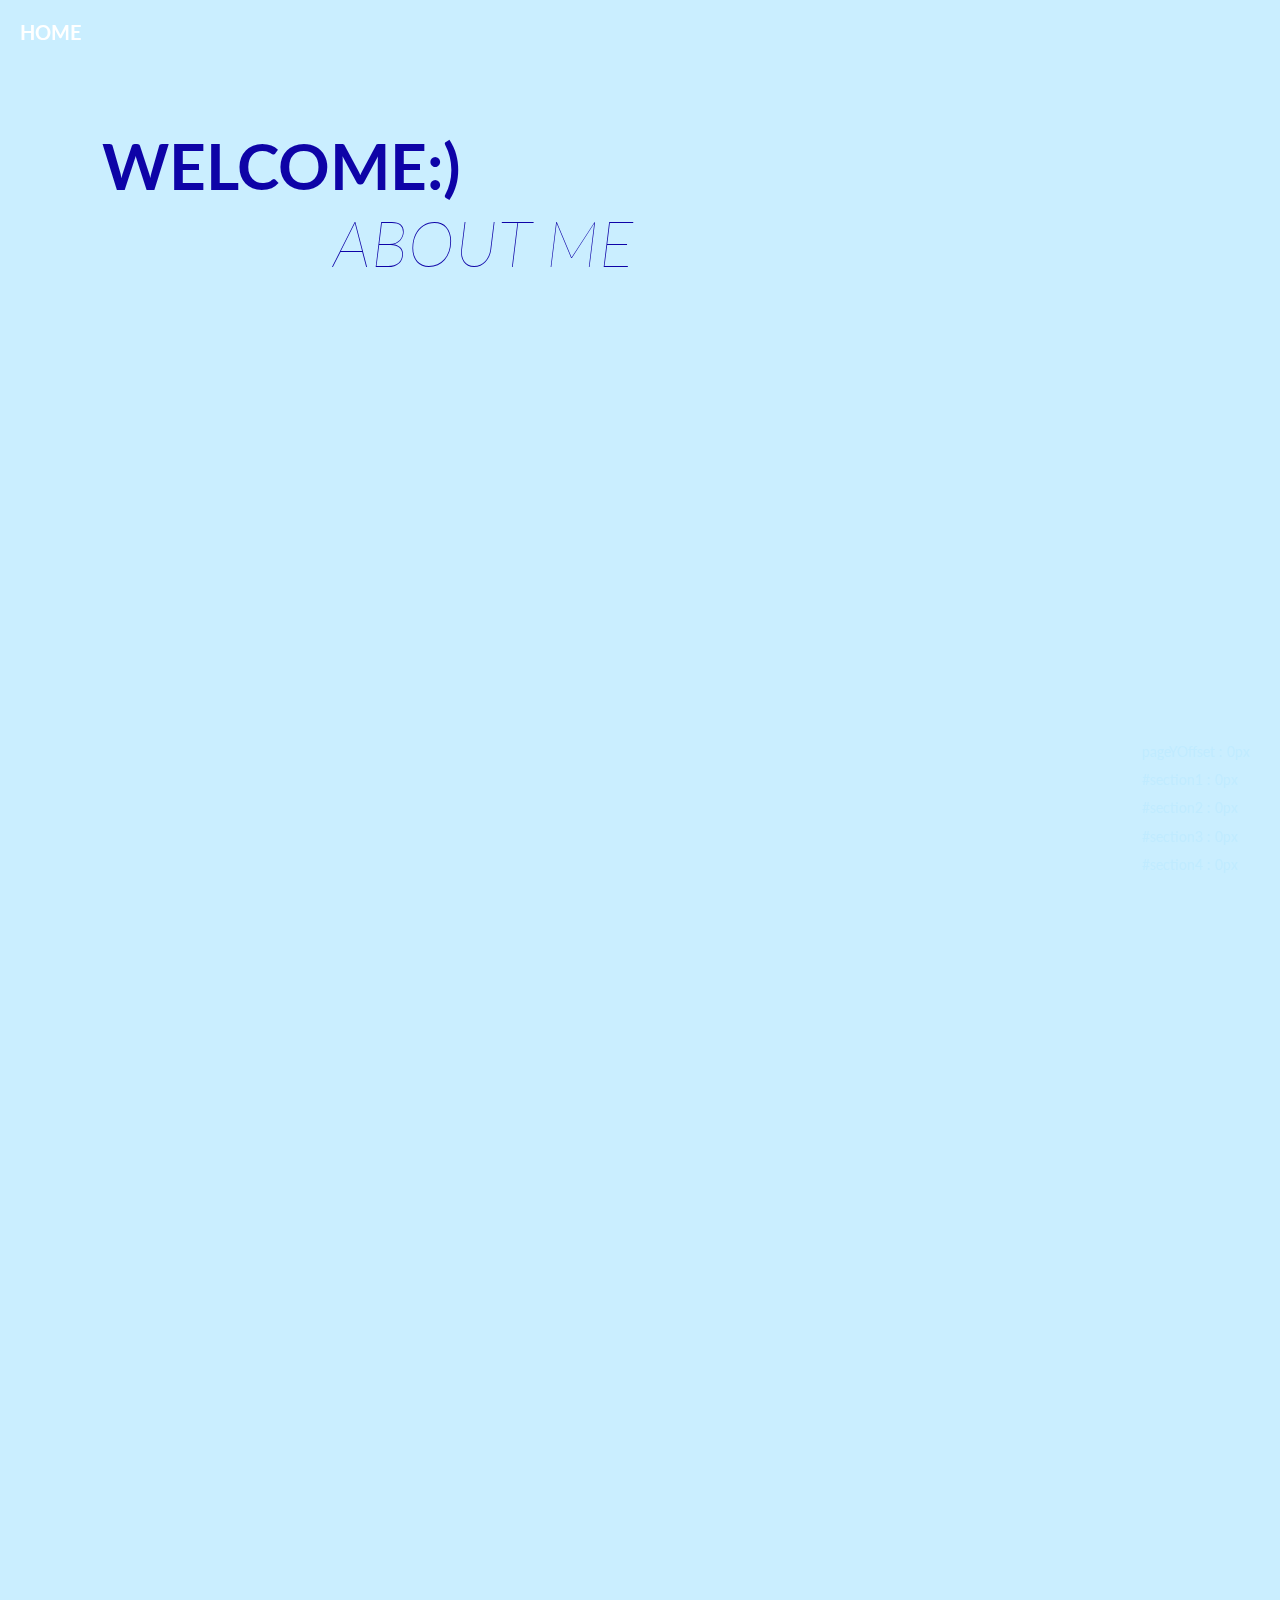
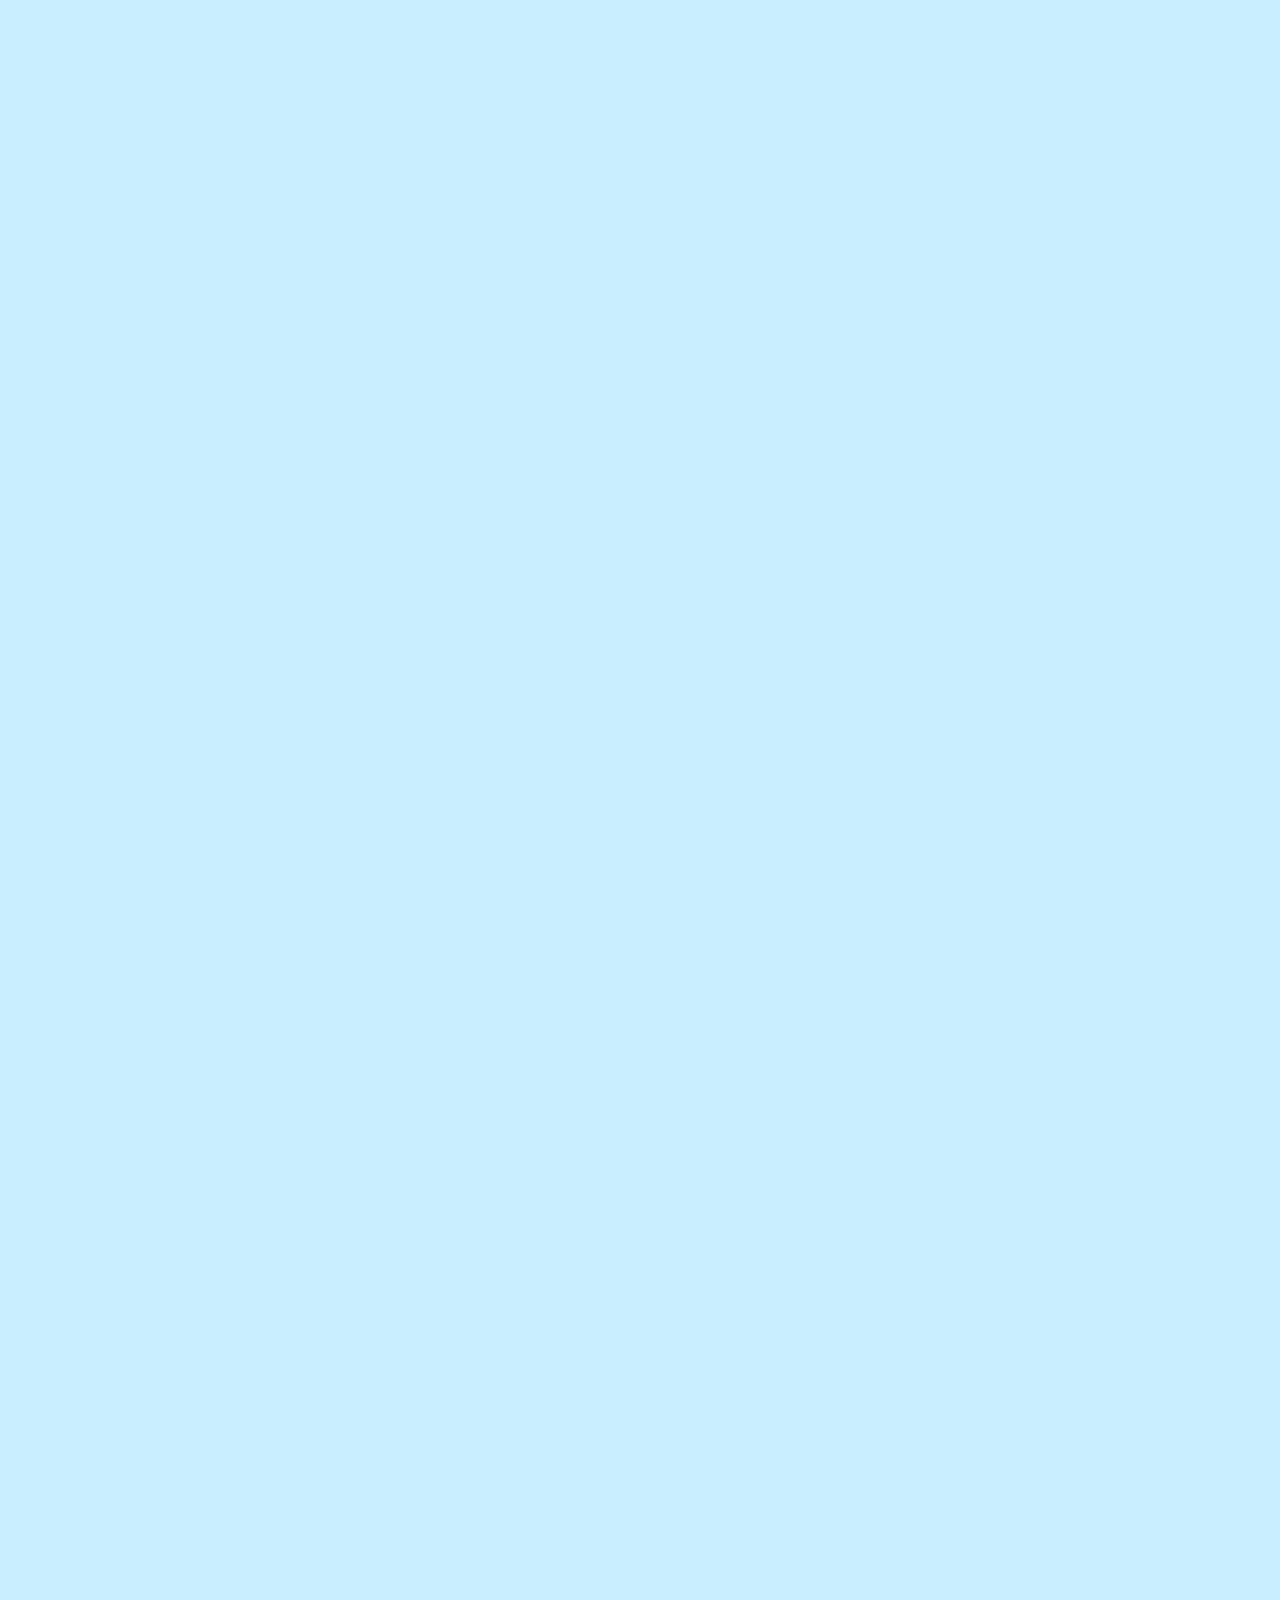
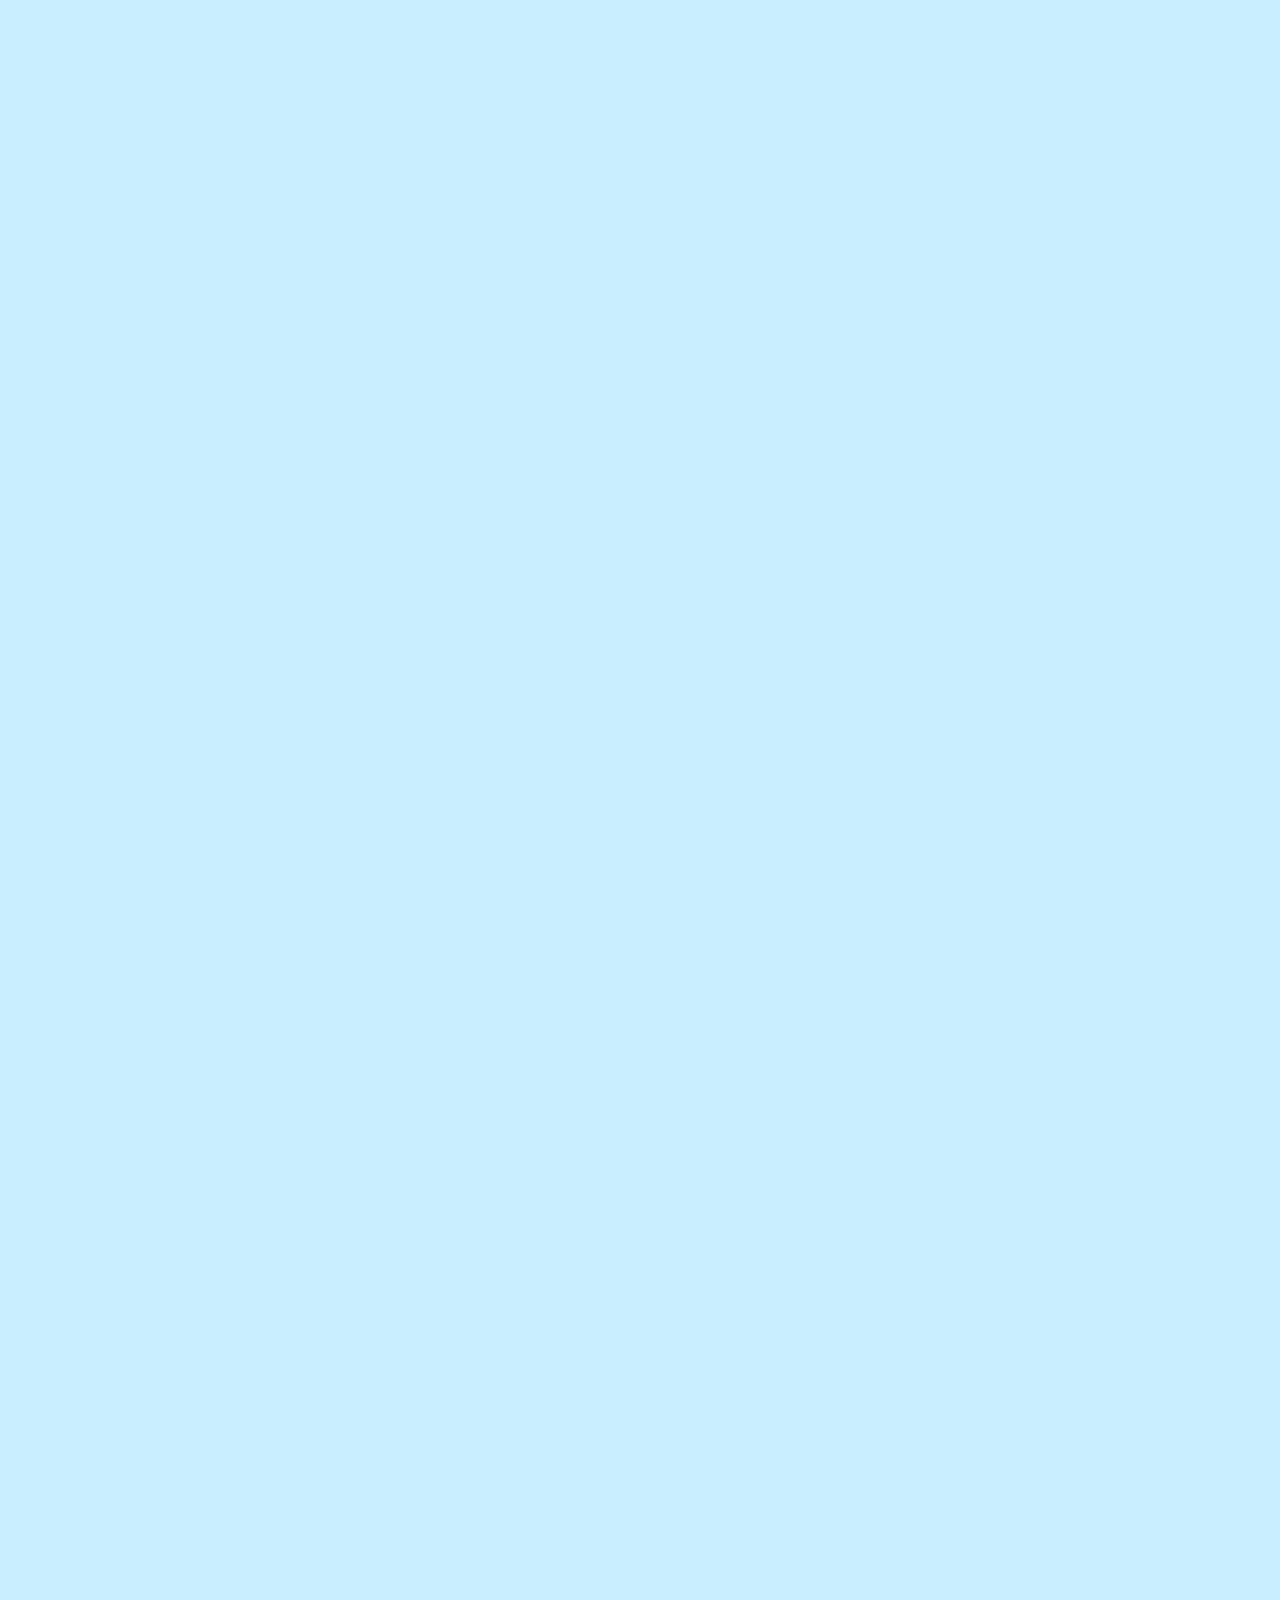
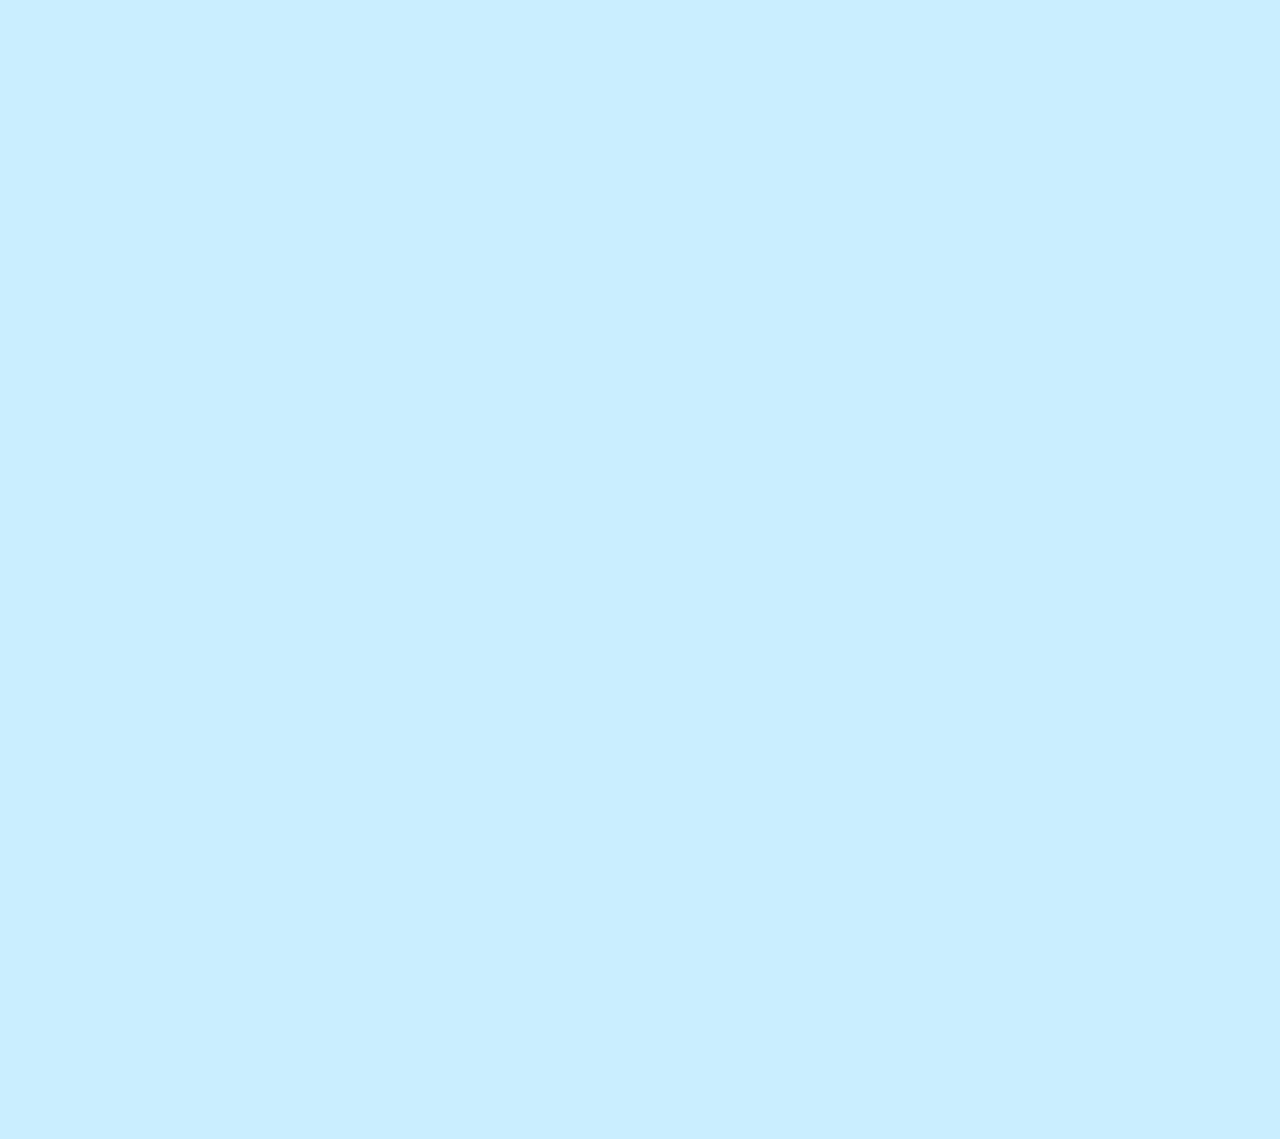
==== index2.html @ fe3897a8 "Add files via upload" ====
<!DOCTYPE html>
<html lang="ko">
    <head>
        <meta charset="UTF-8">
        <meta name="viewport" content="width=device-width, initial-scale=1.0">
        <title>Parallax Effect01 - Javascript</title>
    
        <!-- webfonts -->
        <link href="https://fonts.googleapis.com/css?family=Lato:100,300,700,900&display=swap" rel="stylesheet">
        <link rel="stylesheet" type="text/css" href="style2.css">
        
    </head>
    <body>
    
        <!-- info -->
        
        <div class="info left">
            <h1><a href="main.html">HOME</a></h1>
            
        </div>
    
        <div class="info bottom">
            <ul>
                <li>pageYOffset : <span class="pageYOffset">0</span>px</li>
                <li>#section1 : <span class="s1OT">0</span>px</li>
                <li>#section2 : <span class="s2OT">0</span>px</li>
                <li>#section3 : <span class="s3OT">0</span>px</li>
                <li>#section4 : <span class="s4OT">0</span>px</li>
            
            </ul>
        </div>
        <!-- //info -->
    
        <!-- main -->
        <main>
            <section id="wrap">
                <h1>WELCOME:) <em>ABOUT ME</em></h1>
                <div class="contents">
                    <section id="section1" class="content-item">
                        <span class="content-item-num">01</span>
                        <h2 class="content-item-title"></h2>
                        <figure class="content-item-imgWrap">
                            <div class="content-item-img"></div>
                        </figure>
                        <p class="content-item-desc">저는 중국에서 유학생활을 하고 대학을 졸업했고 지금은 서울에서 거주하고 있습니다:).</p>
                    </section>
                    <section id="section2" class="content-item">
                        <span class="content-item-num">02</span>
                        <h2 class="content-item-title"></h2>
                        <figure class="content-item-imgWrap">
                            <div class="content-item-img"></div>
                        </figure>
                        <p class="content-item-desc">I Love Sky! I Love Flying!</p>
                    </section>
                    <section id="section3" class="content-item">
                        <span class="content-item-num">03</span>
                        <h2 class="content-item-title"></h2>
                        <figure class="content-item-imgWrap">
                            <div class="content-item-img"></div>
                        </figure>
                        <p class="content-item-desc">Let's Travel! I Love Travel:)</p>
                    </section>
                    <section id="section4" class="content-item">
                        <span class="content-item-num">04</span>
                        <h2 class="content-item-title"></h2>
                        <figure class="content-item-imgWrap">
                            <div class="content-item-img"></div>
                        </figure>
                        <p class="content-item-desc">매 순간에 최선을 다하고, 끊임없이 변화하는 Wecoder!.</p>
                    </section>
                    
                    </section>
                </div>
            </section>
        </main>
        <!-- //main -->
        <script>
            window.addEventListener("scroll", () => {
            let pageYOffset = window.pageYOffset + screen.height;
            
            //console.log(parseInt(pageYOffset))
            
            //출력용
            document.querySelector(".pageYOffset").textContent = parseInt(pageYOffset);
            
            document.querySelector(".s1OT").textContent = document.getElementById("section1").offsetTop
            document.querySelector(".s2OT").textContent = document.getElementById("section2").offsetTop
            document.querySelector(".s3OT").textContent = document.getElementById("section3").offsetTop
            document.querySelector(".s4OT").textContent = document.getElementById("section4").offsetTop
            
            //출력용 레드
            if ( pageYOffset > document.getElementById("section1").offsetTop ){
            document.querySelector(".s1OT").style.color = "red";
            } else {
            document.querySelector(".s1OT").style.color = "black";
            }
            if ( pageYOffset > document.getElementById("section2").offsetTop ){
            document.querySelector(".s2OT").style.color = "red";
            } else {
            document.querySelector(".s2OT").style.color = "black";
            }
            if ( pageYOffset > document.getElementById("section3").offsetTop ){
            document.querySelector(".s3OT").style.color = "red";
            } else {
            document.querySelector(".s3OT").style.color = "black";
            }
            if ( pageYOffset > document.getElementById("section4").offsetTop ){
            document.querySelector(".s4OT").style.color = "red";
            } else {
            document.querySelector(".s4OT").style.color = "black";
            }
            
            //나타나기
            if( pageYOffset > document.getElementById("section1").offsetTop ){
            document.getElementById("section1").classList.add("show");
            } else {
            document.getElementById("section1").classList.remove("show");
            }
            if( pageYOffset > document.getElementById("section2").offsetTop ){
            document.getElementById("section2").classList.add("show");
            } else {
            document.getElementById("section2").classList.remove("show");
            }
            if( pageYOffset > document.getElementById("section3").offsetTop ){
            document.getElementById("section3").classList.add("show");
            } else {
            document.getElementById("section3").classList.remove("show");
            }
            if( pageYOffset > document.getElementById("section4").offsetTop ){
            document.getElementById("section4").classList.add("show");
            } else {
            document.getElementById("section4").classList.remove("show");
            }
            
            });
            </script>
            
     
    </body>
</html>
---- style2.css ----
/* reset */
font-face {
    font-family: 'Chosunilbo_myungjo';
    src: url('https://cdn.jsdelivr.net/gh/projectnoonnu/noonfonts_one@1.0/Chosunilbo_myungjo.woff') format('woff');
    font-weight: normal;
    font-style: normal;
    
}
        
*, *::before, *::after {
    box-sizing: border-box; 
    margin: 0;
    padding: 0;
}

a {
    text-decoration: none;
    color: #fff;
    transition: all 0.2s;
}

a:hover {
    border-bottom: 1px dashed #fff;
}

img {
    width: 100%;
    vertical-align: top;
}

ul {
    padding: 10px 20px;
}

li {
    list-style: none;
}

/* info */
.info {
    position: fixed;
    z-index: 1000;
}

.info h1 {
    font-size: 20px;
    margin-bottom: 8px;
}

.info h1 a {
    color: #ffffff;
}

.info p, .info li {
    font-size: 14px;
    line-height: 1.8;
    margin-bottom: 3px;
    color: #bdeaffce;
}

.info li span {
    color: #bdeaffce;
} 

.info li.active a:last-child {
    background: #bdeaffce;
    color: #fff;
}

.info.left {
    left: 20px;
    top: 20px;
    
}

.info.right {
    right: 10px;
    top: 10px;
}

.info.right a {
    display: inline-block;
    margin-left: 5px;
    width: 20px; height: 20px;
    border: 1px dashed #bdeaffce;
    border-radius: 50%;
    text-align: center;
    line-height: 20px;
    font-size: 12px;
    transition: all 0.2s;
    color: #bdeaffce;
}

.info.right a:hover {
    background: #bdeaffce;
    color: #fff;
}

.info.bottom {
    right: 10px;
    bottom: 10px;
}

.info.view {
    left: 20px;
    bottom: 20px;
}

.info.view a {
    color: #000;
    border: 1px solid #000;
    border-radius: 30px;
    padding: 5px 30px;
}

@media (max-width: 800px){
    .info.bottom {display: none;}
    .info.right {display: none;}
}

/* main */
body {
    --color-h1: #0e03a7;
    --color-title: #fff;
    --color-sub: #fff;
    --color-link: #fff;
    --color-bg: #ccc;
    --font-family: 'Lato','Chosunilbo_myungjo';
    --aspect-ratio: 33/17;
    --image-width-max: 400  px;

    background-color: #bdeaffce;
    font-family: var(--font-family);
    color: var(--color-title);
}
h1 {
    color: firebrick;}

#wrap h1 {
    font-size: 5vw;
    line-height: 1.2;
    color: var(--color-h1);
    padding: 10vw 8vw 0 8vw;
    text-transform: uppercase;
}

#wrap h1 em {
    display: block;
    font-family: 'Lato';
    font-weight: 100;
    padding-left: 18vw;
}

.contents {
    margin: 0 auto 35vh;
    width: 100%;
    overflow: hidden;
}

.content-item {
    position: relative;
    /* --image-width: calc(var(--image-width-max) * var(--aspect-ratio));
    width: var(--image-width); */
    width: 1000px;
    max-width: 90vw;
    margin: 60vh 0 60vh;
}

.content-item:nth-child(even) {
    margin-left: auto;
}

.content-item-num {
    font-size: 25vw;
    font-weight: 100;
    position: absolute;
    right: -5vw;
    top: -20vw;
    opacity: 0.07;
    color: rgb(54, 0, 250);
}

.content-item:nth-child(even) .content-item-num {
    right: auto;
    left: -5vw;
    color:rgb(54, 0, 250)
}

.content-item-title {
    text-align: right;
    font-weight: 300;
    text-transform: capitalize;
    color: rgb(71, 4, 255);
    padding-bottom: 0.8vw;
    font-size: 1.5rem;
}

.content-item:nth-child(even) .content-item-title {
    text-align: left;
}

.content-item-imgWrap {
    position: relative;
    --width: 100%;
    width: var(--width);
    padding-bottom: calc(var(--width) / (var(--aspect-ratio)));
    overflow: hidden;
    background: #ccc;
}

.content-item-img {
    width: var(--width);
    --overflow: 60px;
    position: absolute;
    top: calc(-2 * var(--overflow));
    height: calc(100% + (2 * var(--overflow)));
    background-size: cover;
    background-position: 50% 0;
}

.content-item-desc {
    font-size: 5vw;
    line-height: 1.4;
    text-transform: uppercase;
    color:rgba(22, 102, 250, 0.534);
    text-align: right;
    word-break: keep-all;
    margin-top: -6vw;
    margin-right: -1vw;
    margin-top: 1vw;
    position: relative;
    z-index: 20;
    font-weight: normal;
    font-size: 50px;
}

.content-item:nth-child(even) .content-item-desc {
    text-align: left;
    margin-right: 0;
    margin-left: -4vw;
}

#section1 .content-item-img {
    background-image: url(shanghai1.jpg);

}

#section2 .content-item-img {
    background-image: url(sky.jpg);
}

#section3 .content-item-img {
    background-image: url(arizona.jpg);
}

#section4 .content-item-img {
    background-image: url(road.jpg);
}

/* 한번에 나타나기 */
 .contents > section {
    opacity: 0;
    transform: translateX(-200px);
    transition: all 1s;
}

.contents > section:nth-child(even) {
    transform: translateX(200px);
}

.contents > section.show {
    opacity: 1;
    transform: translateX(0);
} */

/* 개별적으로 나타나기 */
.contents > section .content-item-num     {opacity: 0; transform: translateY(200px); transition: all 1s .1s cubic-bezier(0, 0.87, 0.26, 1.04);}
.contents > section .content-item-title   {opacity: 0; transform: translateX(200px); transition: all 1s .3s cubic-bezier(0, 0.87, 0.26, 1.04);}
.contents > section .content-item-imgWrap {opacity: 0; transform: translateY(200px); transition: all 1s .6s cubic-bezier(0, 0.87, 0.26, 1.04);}
.contents > section .content-item-desc    {opacity: 0; transform: translateX(200px); transition: all 1s .9s cubic-bezier(0, 0.87, 0.26, 1.04);}

.contents > section:nth-child(odd) .content-item-title {transform: translateX(-200px);}
.contents > section:nth-child(odd) .content-item-desc {transform: translateX(-200px);}

.contents > section.show .content-item-num     {transform: translateY(0); opacity: .07;}
.contents > section.show .content-item-title   {transform: translateX(0); opacity: 1;}
.contents > section.show .content-item-imgWrap {transform: translateY(0); opacity: 1;}
.contents > section.show .content-item-desc    {transform: translateY(0); opacity: 1;}
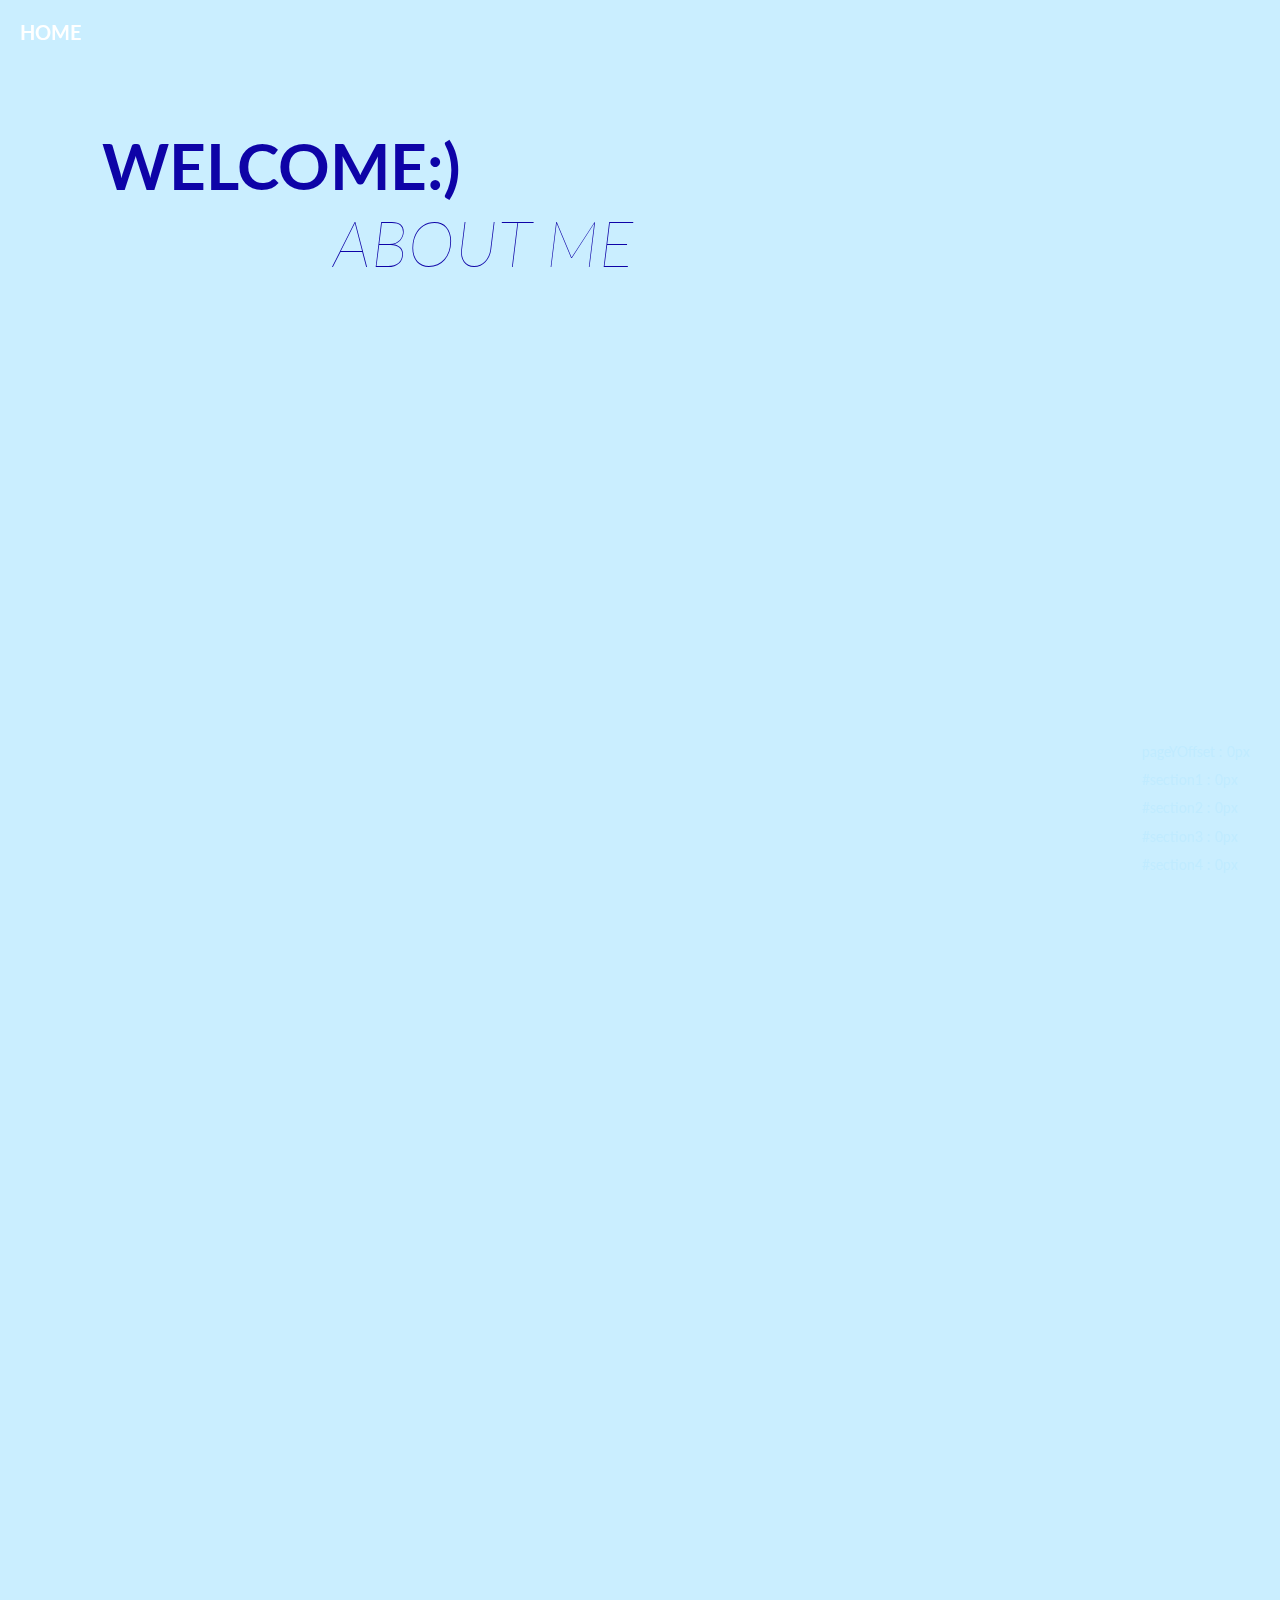
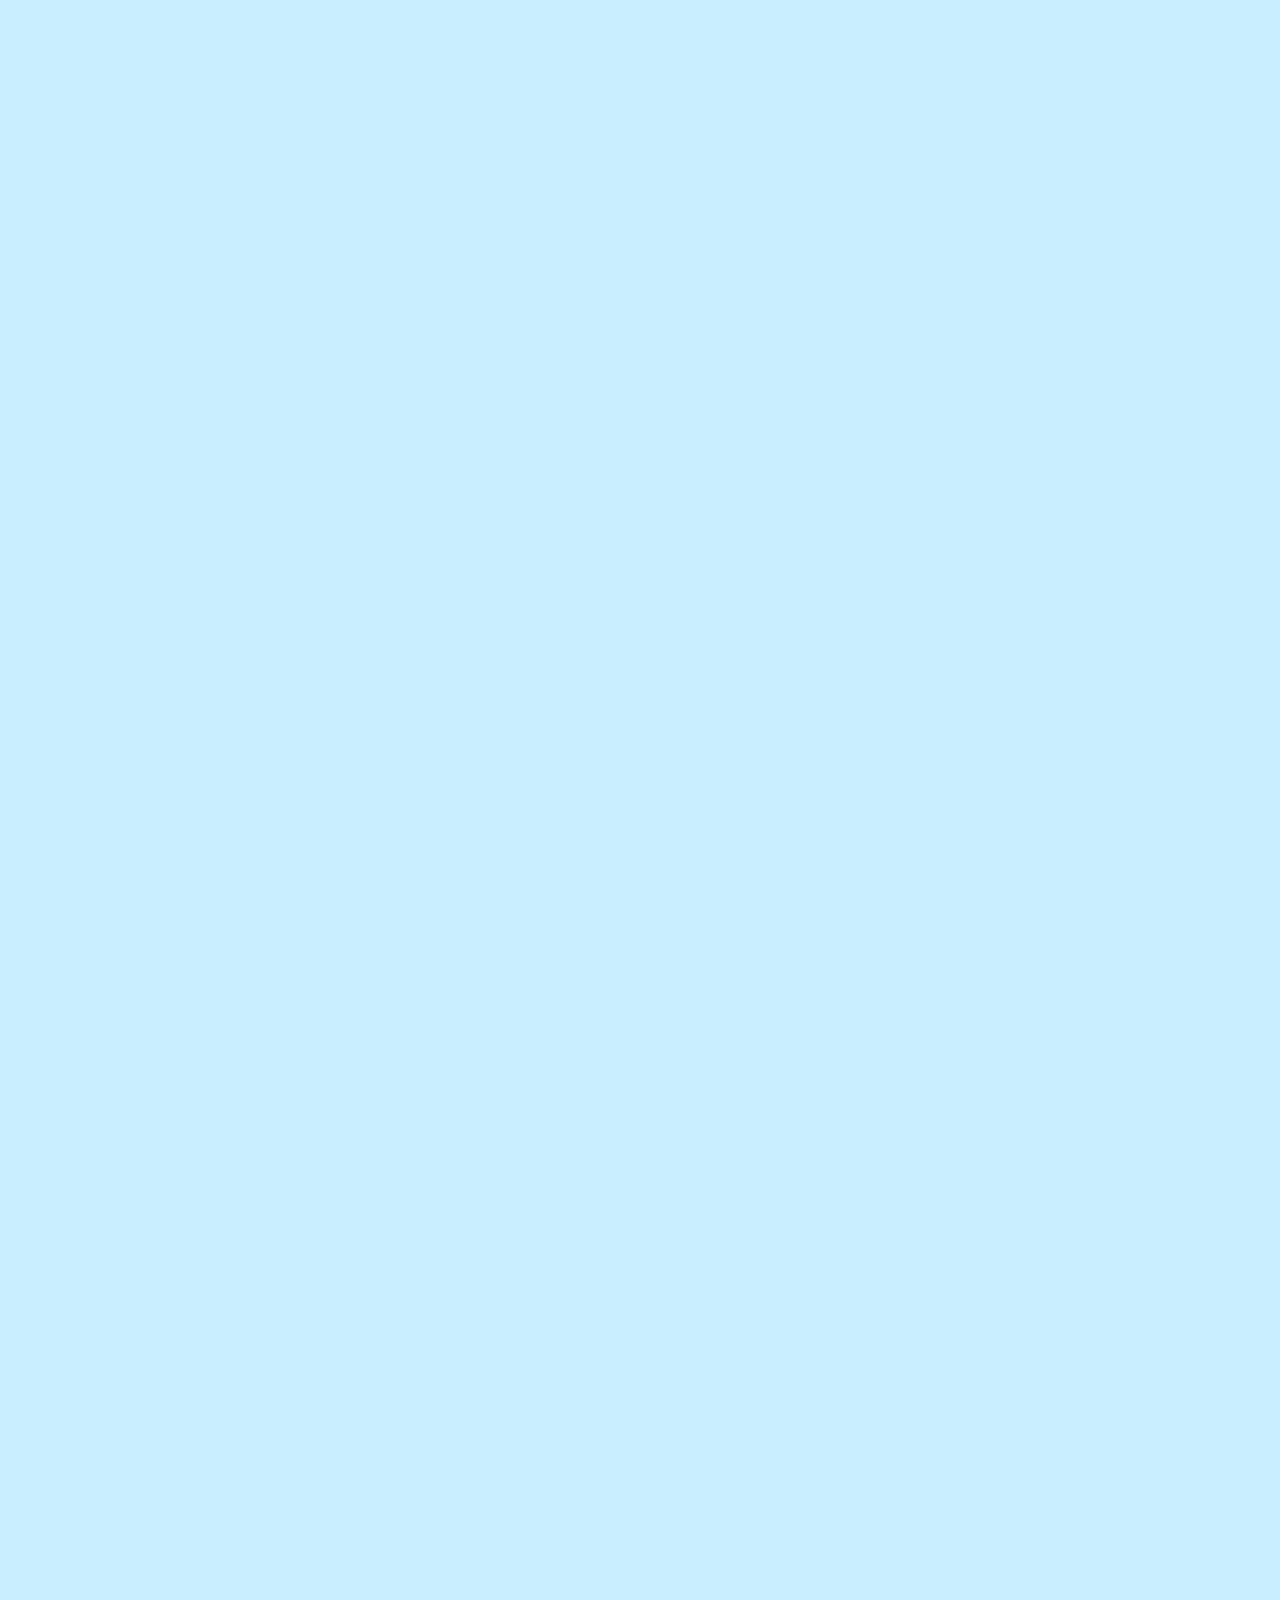
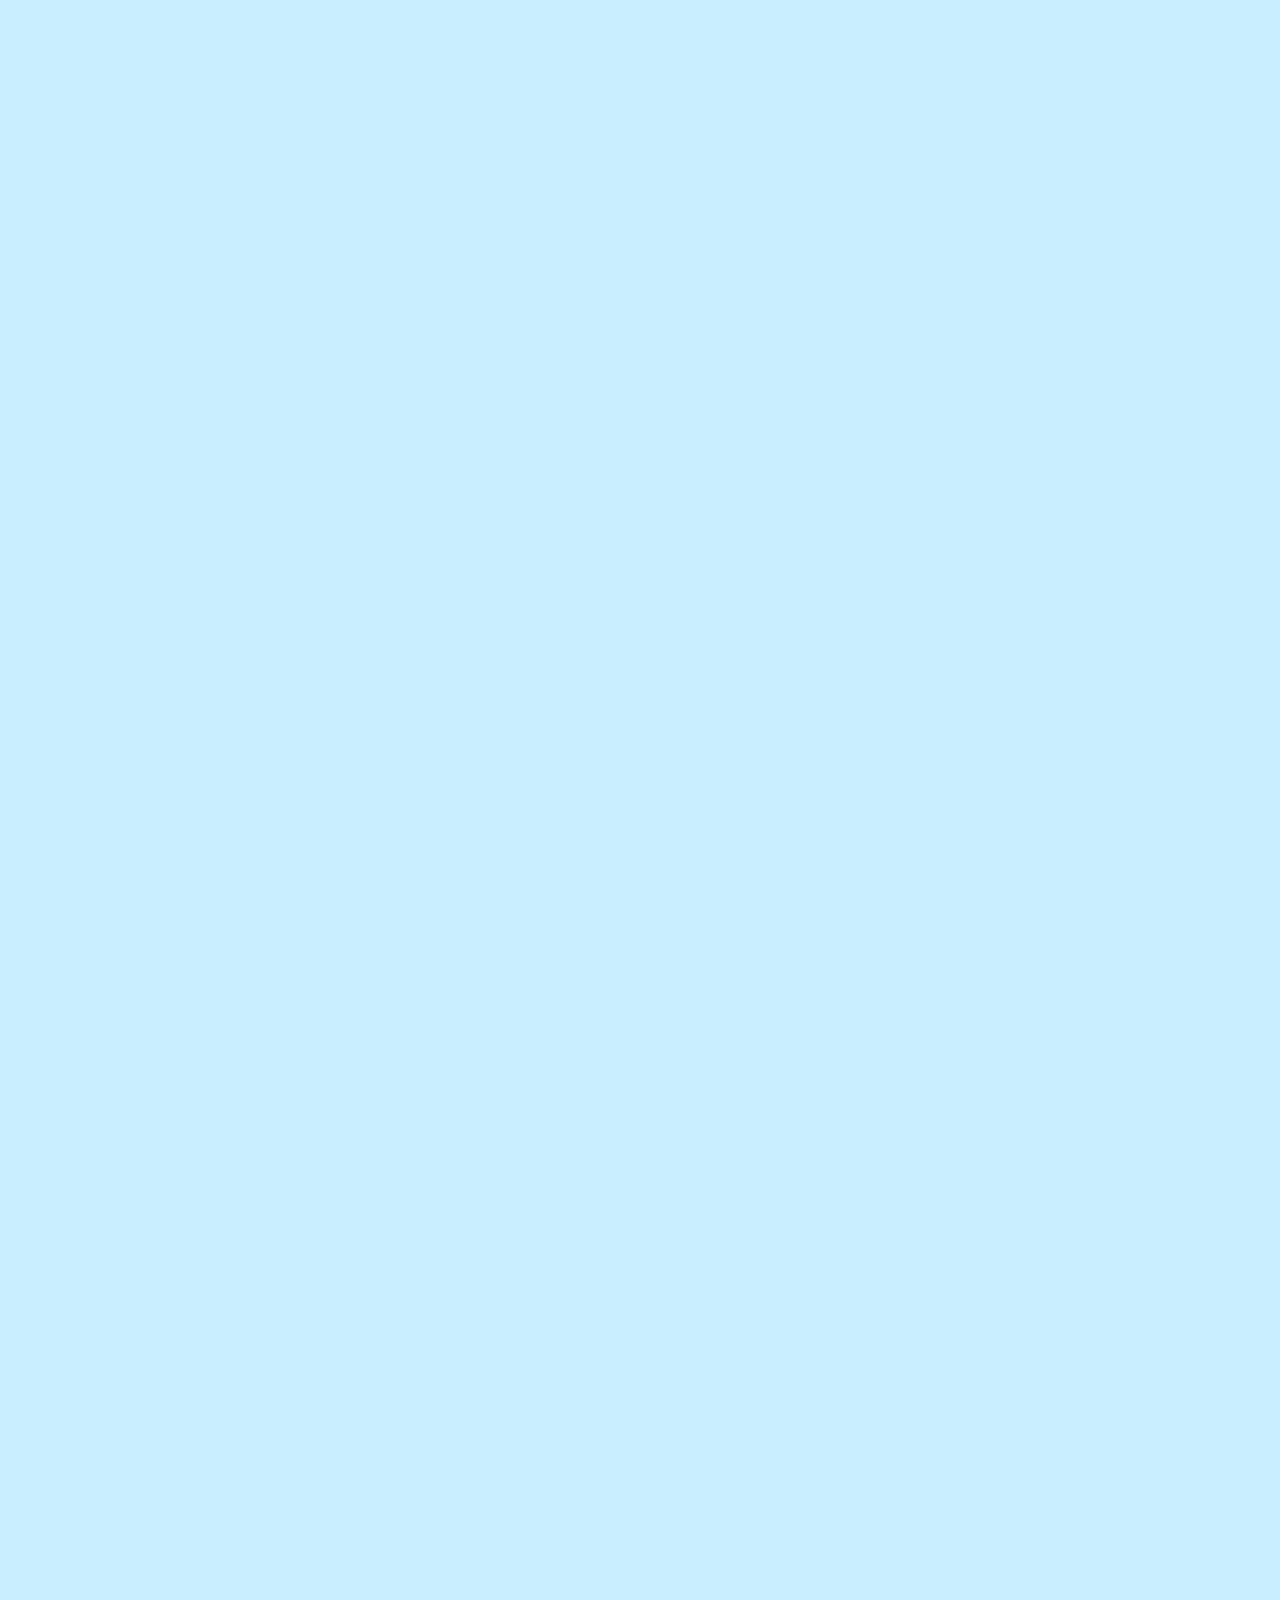
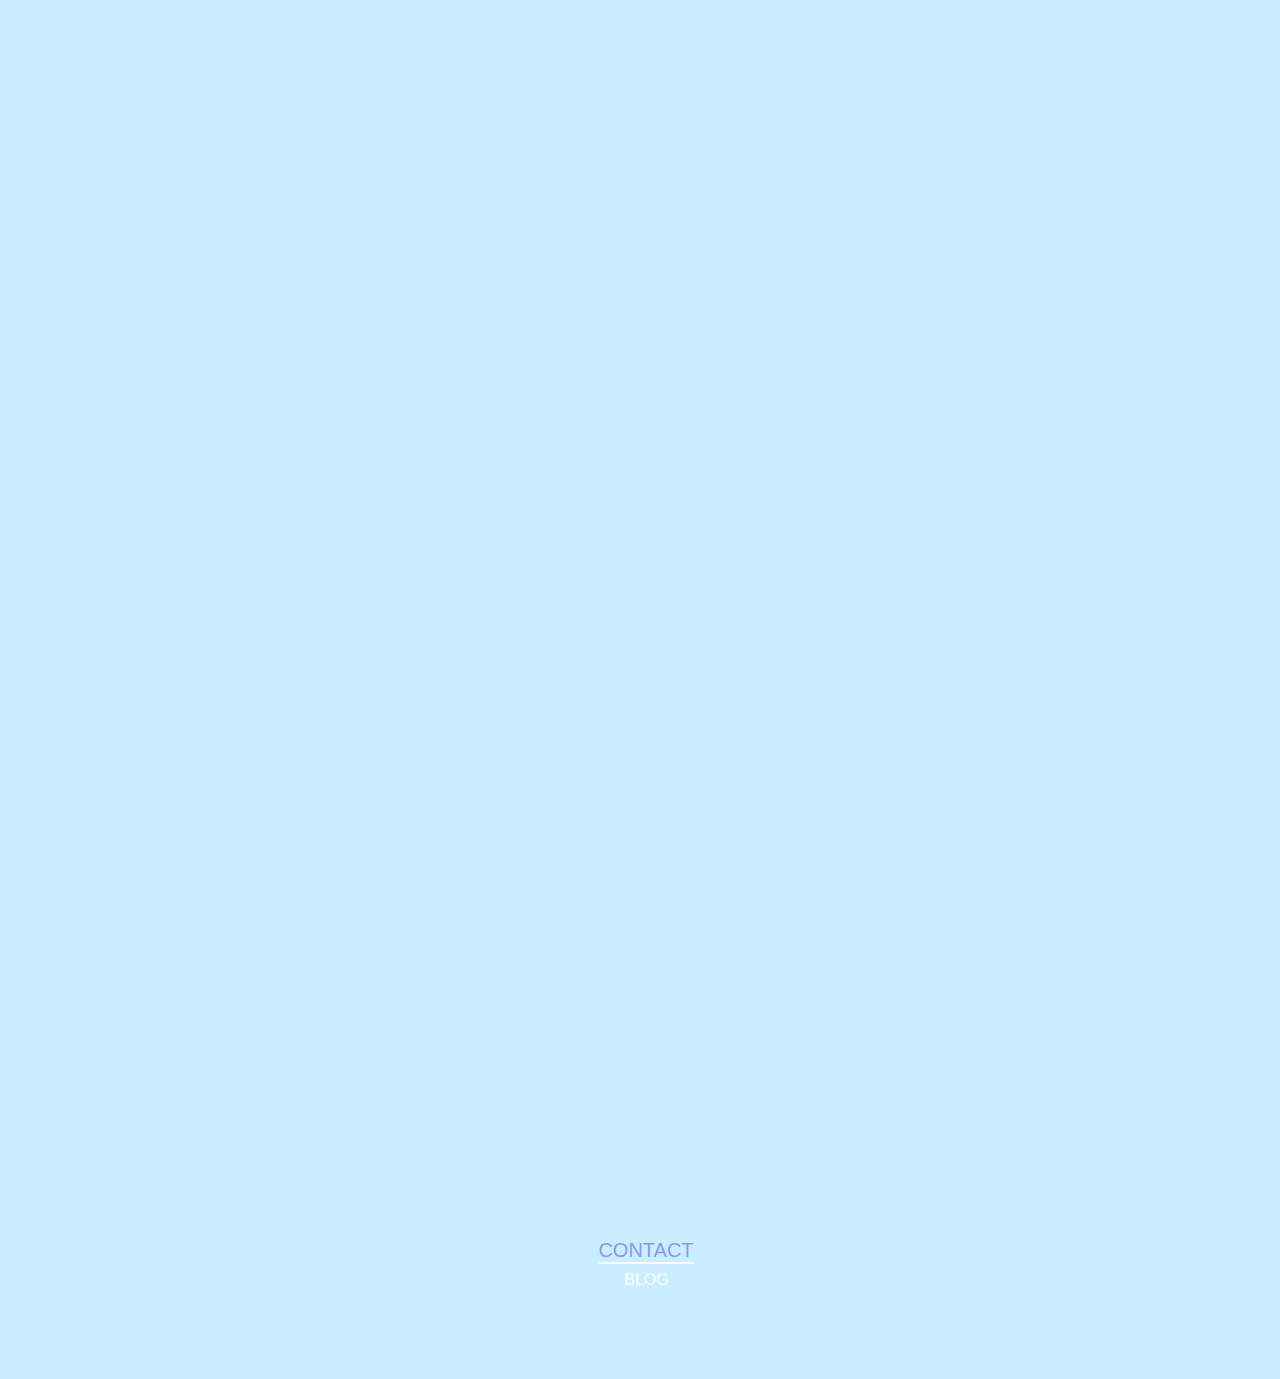
==== commit 14544e96: "Add files via upload" ====
--- a/index2.html
+++ b/index2.html
@@ -15,7 +15,7 @@
         <!-- info -->
         
         <div class="info left">
-            <h1><a href="main.html">HOME</a></h1>
+            <h1><a href="index.html">HOME</a></h1>
             
         </div>
     
@@ -134,7 +134,11 @@
             
             });
             </script>
-            
-     
+             <footer class="footer">
+                <h3 class="contact">CONTACT</h3>
+                <div class="links">
+                    <a class="blog" href="http://velog.io/@tkddnd82">BLOG</a>
+                    </div>
+                
     </body>
 </html>--- a/style2.css
+++ b/style2.css
@@ -285,4 +285,42 @@
 .contents > section.show .content-item-num     {transform: translateY(0); opacity: .07;}
 .contents > section.show .content-item-title   {transform: translateX(0); opacity: 1;}
 .contents > section.show .content-item-imgWrap {transform: translateY(0); opacity: 1;}
-.contents > section.show .content-item-desc    {transform: translateY(0); opacity: 1;}+.contents > section.show .content-item-desc    {transform: translateY(0); opacity: 1;}
+
+ /*footer*/
+  
+  
+ .footer{
+    display: flex;
+    flex-direction: column;
+    align-items: center;
+    margin-bottom: 90px;
+  }
+  
+  .contact{
+    font-family: 'Montserrat', sans-serif;
+    font-size: 20px;
+    font-weight: 300;
+    color: rgba(63, 66, 247, 0.527);
+   margin-top: 100px;
+    margin-bottom: 5px;
+    margin-left: 12px;
+    border-bottom: 2px solid rgb(255, 255, 255);
+    
+  }
+  
+  .links>a{
+    font-family: 'Montserrat', sans-serif;
+    font-size: 16px;
+    font-weight: 300;
+    margin-left: 13px;
+  }
+  
+  .footer>p{
+    font-family: 'Noto Sans KR', sans-serif;
+    font-weight: 100;
+    font-size: 15px;
+    font-style: italic;
+    margin: 0;
+    margin-top: 5px;
+  }